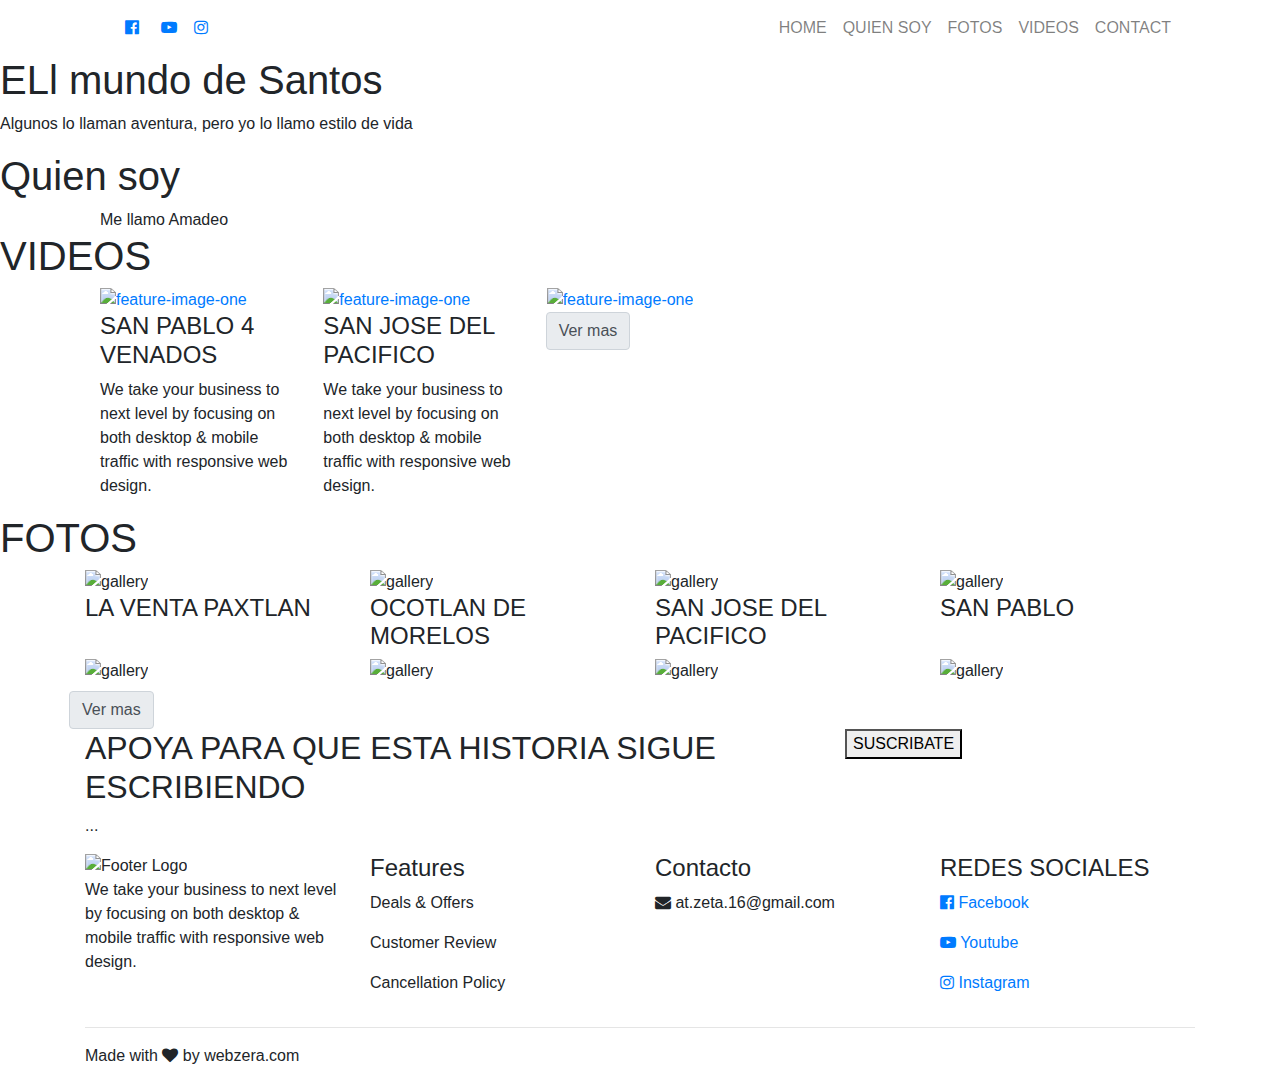
==== index.html @ dd378389 "Update index.html" ====
<html>
<head>
<title>Anwar Trip</title>
<link rel="stylesheet" href="style.css">
<link rel="stylesheet" href="style1.css">
<meta name="viewport" content="width=device-width, initial-scale=1.0">
<link rel="stylesheet" href="https://stackpath.bootstrapcdn.com/bootstrap/4.5.0/css/bootstrap.min.css">

<script src="https://code.jquery.com/jquery-3.5.1.slim.min.js"></script>
<script src="https://cdn.jsdelivr.net/npm/popper.js@1.16.0/dist/umd/popper.min.js"></script>
<link rel="stylesheet" href="https://stackpath.bootstrapcdn.com/font-awesome/4.7.0/css/font-awesome.min.css">
<script src="https://stackpath.bootstrapcdn.com/bootstrap/4.5.0/js/bootstrap.min.js"></script>
</head>
<body>
<section class="header">
	<div class="container">
		<!-- <img src="images/logo.png" alt="webzera"> -->
		<!-- <button type="button" class="login-btn">Login</button> -->
		<nav class="navbar navbar-expand-lg navbar-light">
 
  <div class="col-md-3">
	<a href="https://www.facebook.com/elMundoDeSantos" >   &nbsp; <i class="fa fa-facebook-official"></i> &nbsp;   </a>
	<a href="https://www.youtube.com/channel/UCIlXge88pHVH2Xb5vx7LK7g"> &nbsp;   <i  class="fa fa-youtube-play">&nbsp;  </i> </a>
	<a href="https://www.instagram.com/elmundodesantos/"> &nbsp;   <i class="fa fa-instagram">&nbsp;   </i> </a>
</div>
  <button class="navbar-toggler" type="button" data-toggle="collapse" data-target="#navbarNav" aria-controls="navbarNav" aria-expanded="false">
    <i class="fa fa-bars"></i>
  </button>
  <div class="collapse navbar-collapse" id="navbarNav">
    <ul class="navbar-nav ml-auto text-right">
      <li class="nav-item">
        <a class="nav-link active-home" href="#">HOME</a>
      </li>
      <li class="nav-item">
        <a class="nav-link" href="#quiensoy">QUIEN SOY</a>
      </li>
      <li class="nav-item">
        <a class="nav-link" href="#fotos">FOTOS</a>
      </li>
      <li class="nav-item">
        <a class="nav-link" href="#videos">VIDEOS</a>
      </li>
      <li class="nav-item">
        <a class="nav-link" href="#">CONTACT</a>
      </li>
    </ul>
  </div>
</nav>

	</div>
	<h1>ELl mundo de Santos</h1>
	<p>Algunos lo llaman aventura, pero yo lo llamo estilo de vida</p>
	<div class="input-group">
		
	</div>
</section>
<section class="features" id="quiensoy" alig="center">
	<h1>Quien soy</h1>
	<div class="container">
		<video style="float: right;" src="images/v1.mp4" autoplay muted loop width="440" height="280" ></video>
		
			<div class="col-md-4">
			Me llamo Amadeo
</div>
		
</section>
<section class="features" id="videos">
	<h1>VIDEOS</h1>
	<div class="container">
		<div class="row">
			<div class="col-md-4">
				<div class="feature-box">
					<div class="feature-img">
						<a href="https://www.youtube.com/watch?v=Ci-Gc7Qu-1A&t=102s">
							<img src="images/san pablo.jpg" alt="feature-image-one" >
						</a>
					</div>
					<div class="feature-details">
						<h4>SAN PABLO 4 VENADOS</h4>
						<p>We take your business to next level by focusing on both desktop & mobile traffic with responsive web design.</p>
					</div>					
				</div>
			</div>
			<div class="col-md-4">
				<div class="feature-box">
					<div class="feature-img">
						<a href="https://www.youtube.com/watch?v=pGuaMOrAHA4">
						<img src="images/f1.jpg" alt="feature-image-one"></a>

					</div>
					<div class="feature-details">
						<h4>SAN JOSE DEL PACIFICO</h4>
						<p>We take your business to next level by focusing on both desktop & mobile traffic with responsive web design.</p>
					</div>
										
				</div>
			</div>
			<div class="col-md-4">
				<div class="feature-box">
					<div class="feature-img">
						<a href="https://www.youtube.com/watch?v=pGuaMOrAHA4">
						<img src="images/banner1.jpg" alt="feature-image-one"></a>


					</div>
					
				</div>
				<div class="input-group-append">
					<button type="submit" class="input-group-text btn">Ver mas</button>
				</div>
			</div>
		</div>
	</div>
</section>
<section class="gallery" id="fotos">
	<h1>FOTOS</h1>
	<div class="container">
		<div class="row">
			<div class="col-md-3">
				<div class="gallery-box">
					<img src="images/g1.jpg" alt="gallery">
					<h4>LA VENTA PAXTLAN</h4>
				</div>
			</div>
			<div class="col-md-3">
				<div class="gallery-box">
					<img src="images/g2.jpg" alt="gallery">
					<h4>OCOTLAN DE MORELOS</h4>
				</div>
			</div>
			<div class="col-md-3">
				<div class="gallery-box">
					<img src="images/G3.jpeg" alt="gallery">
					<h4>SAN JOSE DEL PACIFICO</h4>
				</div>
			</div>
			<div class="col-md-3">
				<div class="gallery-box">
					<img src="images/N1.jpeg" alt="gallery">
					<h4>SAN PABLO</h4>
				</div>
			</div>
		</div>
	</div>
	<div class="container">
		<div class="row">
			<div class="col-md-3">
				<div class="gallery-box">
					<img src="images/N3.jpeg" alt="gallery">
					<h4></h4>
				</div>
			</div>
			<div class="col-md-3">
				<div class="gallery-box">
					<img src="images/N4.jpeg" alt="gallery">
					<h4></h4>
				</div>
			</div>
			<div class="col-md-3">
				<div class="gallery-box">
					<img src="images/S1.jpg" alt="gallery">
					<h4></h4>
				</div>
			</div>
			<div class="col-md-3">
				<div class="gallery-box">
					<img src="images/N2.jpeg" alt="gallery">
					
				</div>
			</div>
			<div class="input-group-append">
				<button type="submit" class="input-group-text btn">Ver mas</button>
			</div>
		</div>
	</div>
</section>
<section class="banner">
	<div class="banner-highlights">
		<div class="container">
			<div class="row">
				<div class="col-md-8">
					<h2>APOYA PARA QUE ESTA HISTORIA SIGUE ESCRIBIENDO</h2>
					<p>...</p>
				</div>
				<div class="col-md-4" >
					<a href="https://www.youtube.com/channel/UCIlXge88pHVH2Xb5vx7LK7g">
					<button  type="button" class="booking-btn">SUSCRIBATE</button></a>
				</div>
			</div>
		</div>
	</div>
</section>

<section class="footer">
	<div class="container">
		<div class="row">
			<div class="col-md-3">
				<img src="images/logo.jpeg" class="footer-logo" alt="Footer Logo">
				<p>We take your business to next level by focusing on both desktop & mobile traffic with responsive web design.</p>
			</div>
			<div class="col-md-3">
				<h4>Features</h4>
				<p>Deals & Offers</p>
				<p>Customer Review</p>
				<p>Cancellation Policy</p>
			</div>
			<div class="col-md-3">
				<h4>Contacto</h4>
	
				<p><i class="fa fa-envelope"></i> at.zeta.16@gmail.com</p>
			</div>
			<div class="col-md-3">
				<h4>REDES SOCIALES</h4>
				<a href="https://www.facebook.com/elMundoDeSantos"><p><i class="fa fa-facebook-official"></i> Facebook</p></a>
				<a href="https://www.youtube.com/channel/UCIlXge88pHVH2Xb5vx7LK7g"><p ><i  class="fa fa-youtube-play"></i> Youtube</p></a>
				<a href="https://www.instagram.com/elmundodesantos/"><p><i class="fa fa-instagram"></i> Instagram</p></a>
			</div>			
		</div><hr>
		<p class="copyright">Made with <i class="fa fa-heart"></i> by webzera.com</p>
	</div>
</section>
</body>
</html>
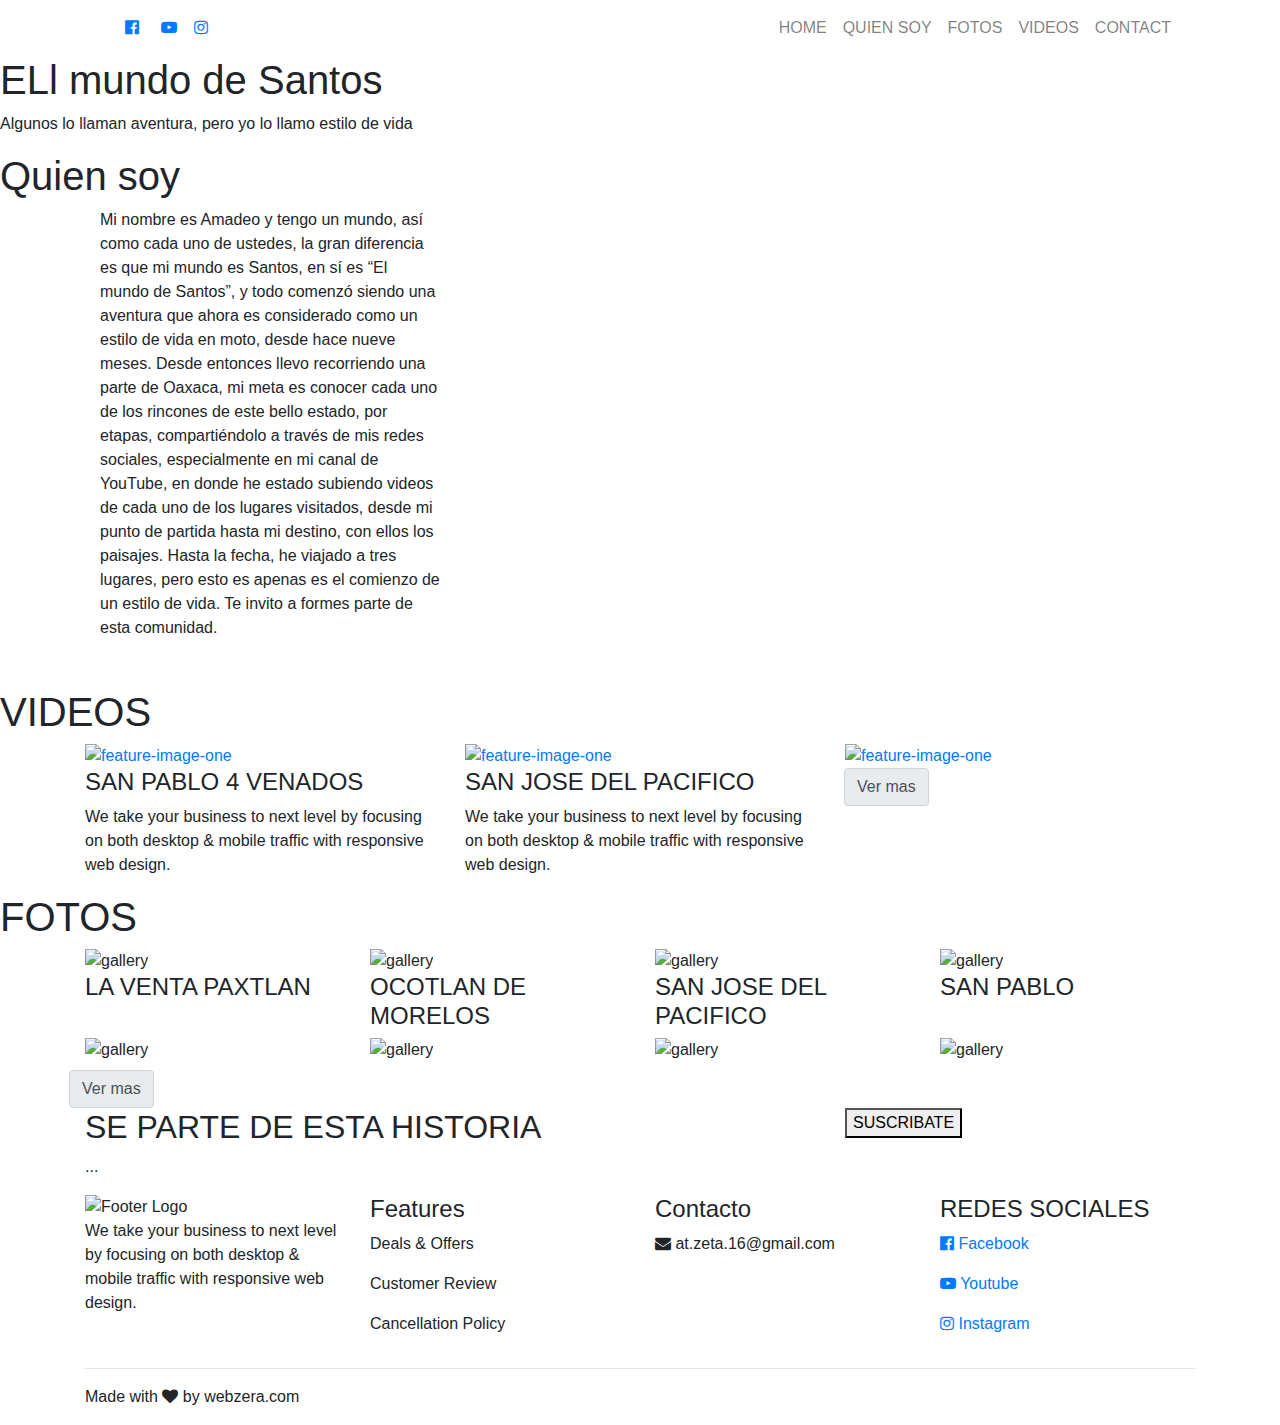
==== commit c3d94b77: "Update index.html" ====
--- a/index.html
+++ b/index.html
@@ -60,9 +60,12 @@
 		<video style="float: right;" src="images/v1.mp4" autoplay muted loop width="440" height="280" ></video>
 		
 			<div class="col-md-4">
-			Me llamo Amadeo
-</div>
-		
+				Mi nombre es Amadeo y tengo un mundo, así como cada uno de ustedes, la gran diferencia es que mi mundo es Santos, en sí es “El mundo de Santos”, y todo comenzó siendo una aventura que ahora es considerado como un estilo de vida en moto, desde hace nueve meses. Desde entonces llevo recorriendo una parte de Oaxaca, mi meta es conocer cada uno de los rincones de este bello estado, por etapas, compartiéndolo a través de mis redes sociales, especialmente en mi canal de YouTube, en donde he estado subiendo videos de cada uno de los lugares visitados, desde mi punto de partida hasta mi destino, con ellos los paisajes.
+				Hasta la fecha, he viajado a tres lugares, pero esto es apenas es el comienzo de un estilo de vida. Te invito a formes parte de esta comunidad.
+				
+</div>	
+<br>
+<br>
 </section>
 <section class="features" id="videos">
 	<h1>VIDEOS</h1>
@@ -179,7 +182,7 @@
 		<div class="container">
 			<div class="row">
 				<div class="col-md-8">
-					<h2>APOYA PARA QUE ESTA HISTORIA SIGUE ESCRIBIENDO</h2>
+					<h2>SE PARTE DE ESTA HISTORIA</h2>
 					<p>...</p>
 				</div>
 				<div class="col-md-4" >
